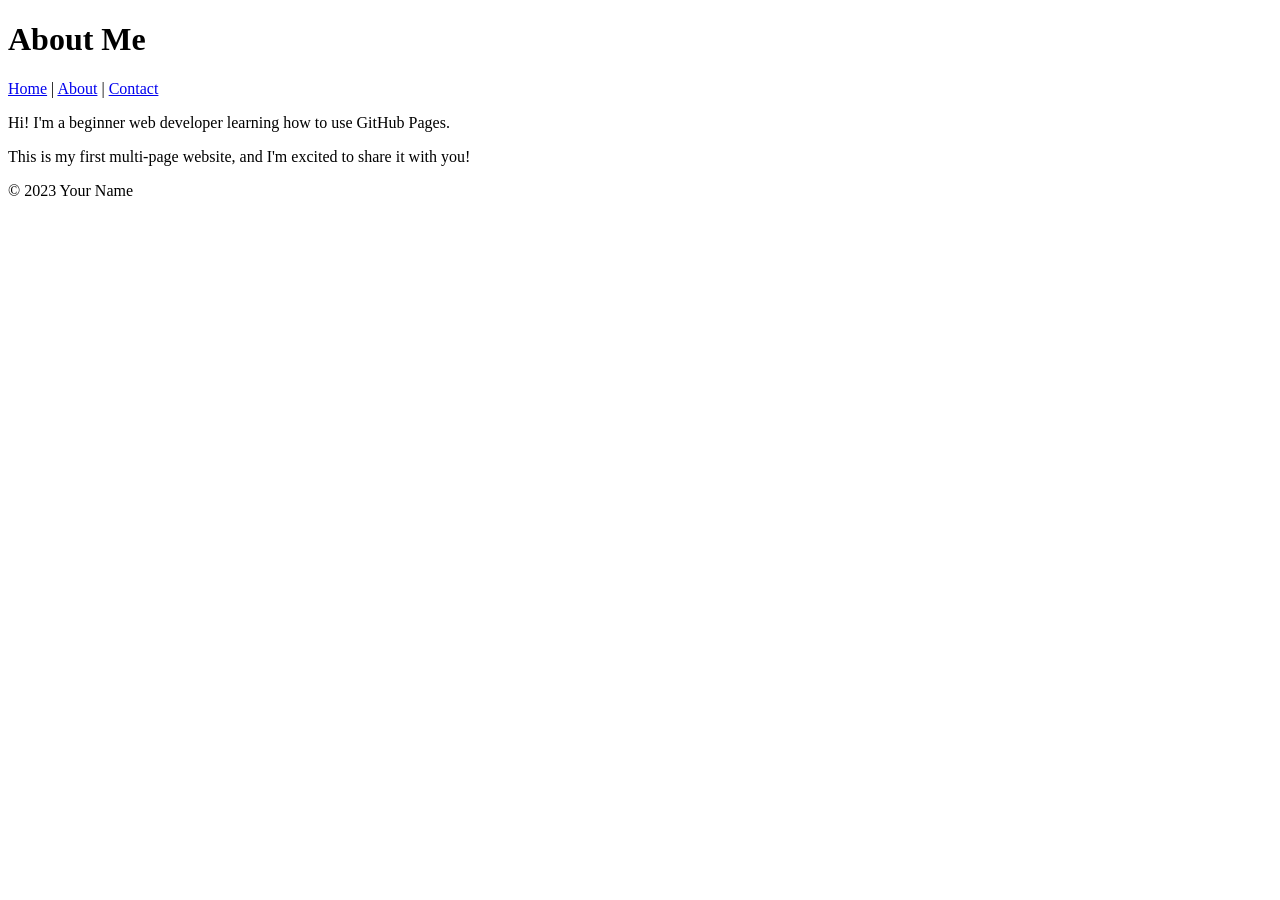
==== about.html @ f78d631c "Added About and Contact pages with navigation" ====
<!DOCTYPE html> 

<html lang="en"> 

<head> 

    <meta charset="UTF-8"> 

    <meta name="viewport" content="width=device-width, initial-scale=1.0"> 

    <title>About Me</title> 

</head> 

<body> 

    <header> 

        <h1>About Me</h1> 

        <nav> 

            <a href="index.html">Home</a> | 

            <a href="about.html">About</a> | 

            <a href="contact.html">Contact</a> 

        </nav> 

    </header> 

 

    <main> 

        <p>Hi! I'm a beginner web developer learning how to use GitHub Pages.</p> 

        <p>This is my first multi-page website, and I'm excited to share it with you!</p> 

    </main> 

 

    <footer> 

        <p>&copy; 2023 Your Name</p> 

    </footer> 

</body> 

</html>
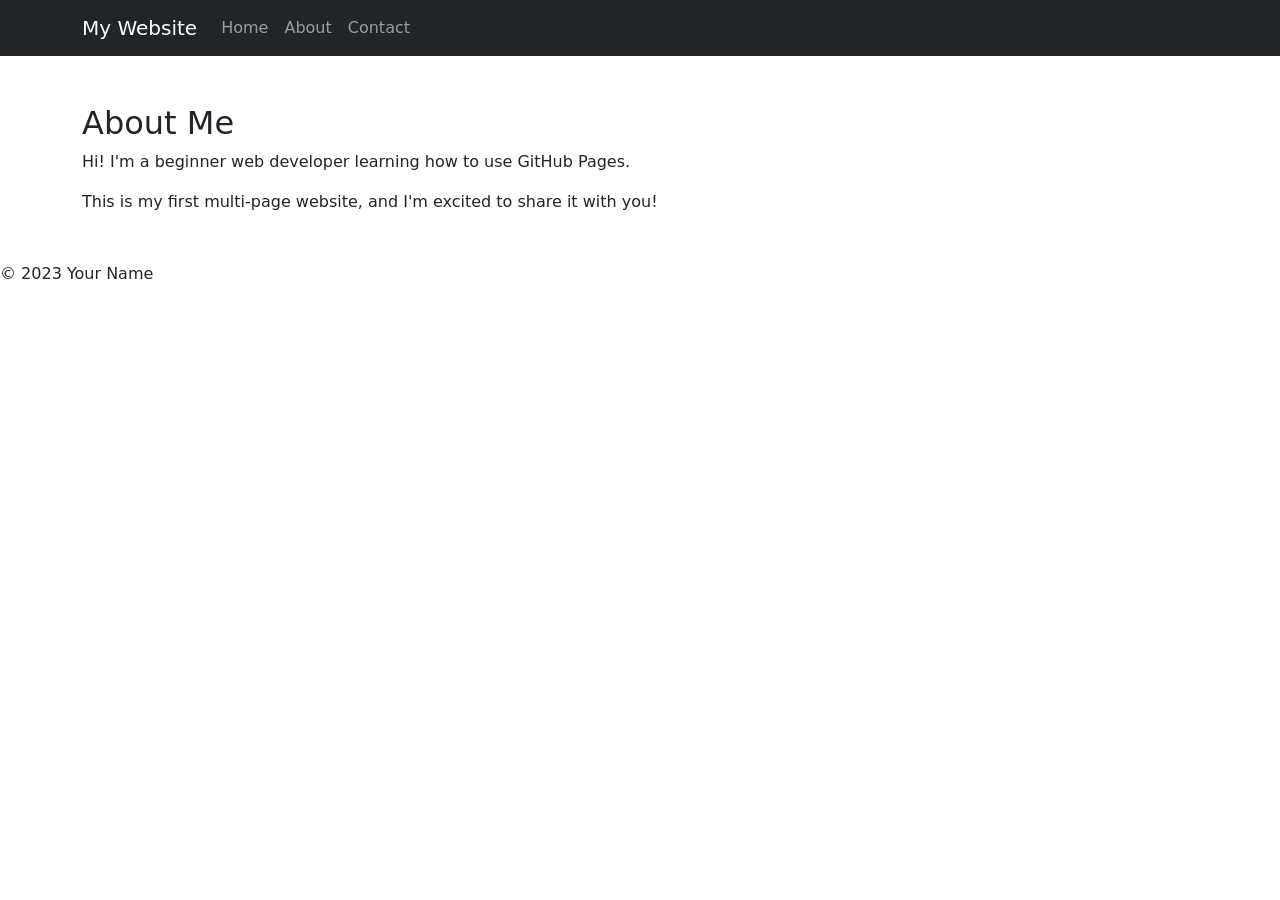
==== commit 3ade9b25: "Added Bootstrap framework for styling and layout" ====
--- a/about.html
+++ b/about.html
@@ -10,34 +10,72 @@
 
     <title>About Me</title> 
 
+<link rel="stylesheet" href="styles.css">
+
+<!-- Bootstrap CSS --> 
+
+<link href="https://cdn.jsdelivr.net/npm/bootstrap@5.3.0/dist/css/bootstrap.min.css" rel="stylesheet"> 
+
 </head> 
 
 <body> 
 
     <header> 
 
-        <h1>About Me</h1> 
+        <nav class="navbar navbar-expand-lg navbar-dark bg-dark"> 
 
-        <nav> 
+        <div class="container"> 
 
-            <a href="index.html">Home</a> | 
+            <a class="navbar-brand" href="index.html">My Website</a> 
 
-            <a href="about.html">About</a> | 
+            <button class="navbar-toggler" type="button" data-bs-toggle="collapse" data-bs-target="#navbarNav"> 
 
-            <a href="contact.html">Contact</a> 
+                <span class="navbar-toggler-icon"></span> 
 
-        </nav> 
+            </button> 
+
+            <div class="collapse navbar-collapse" id="navbarNav"> 
+
+                <ul class="navbar-nav"> 
+
+                    <li class="nav-item"> 
+
+                        <a class="nav-link" href="index.html">Home</a> 
+
+                    </li> 
+
+                    <li class="nav-item"> 
+
+                        <a class="nav-link" href="about.html">About</a> 
+
+                    </li> 
+
+                    <li class="nav-item"> 
+
+                        <a class="nav-link" href="contact.html">Contact</a> 
+
+                    </li> 
+
+                </ul> 
+
+            </div> 
+
+        </div> 
+
+    </nav> 
 
     </header> 
 
  
 
-    <main> 
+    <main class="container my-5"> 
 
-        <p>Hi! I'm a beginner web developer learning how to use GitHub Pages.</p> 
+       <h2>About Me</h2> 
 
-        <p>This is my first multi-page website, and I'm excited to share it with you!</p> 
+       <p>Hi! I'm a beginner web developer learning how to use GitHub Pages.</p> 
 
+       <p>This is my first multi-page website, and I'm excited to share it with you!</p>
+ 
     </main> 
 
  
@@ -48,6 +86,12 @@
 
     </footer> 
 
+<!-- Bootstrap JS and dependencies --> 
+
+<script src="https://cdn.jsdelivr.net/npm/@popperjs/core@2.11.6/dist/umd/popper.min.js"></script> 
+
+<script src="https://cdn.jsdelivr.net/npm/bootstrap@5.3.0/dist/js/bootstrap.min.js"></script> 
+
 </body> 
 
 </html> 
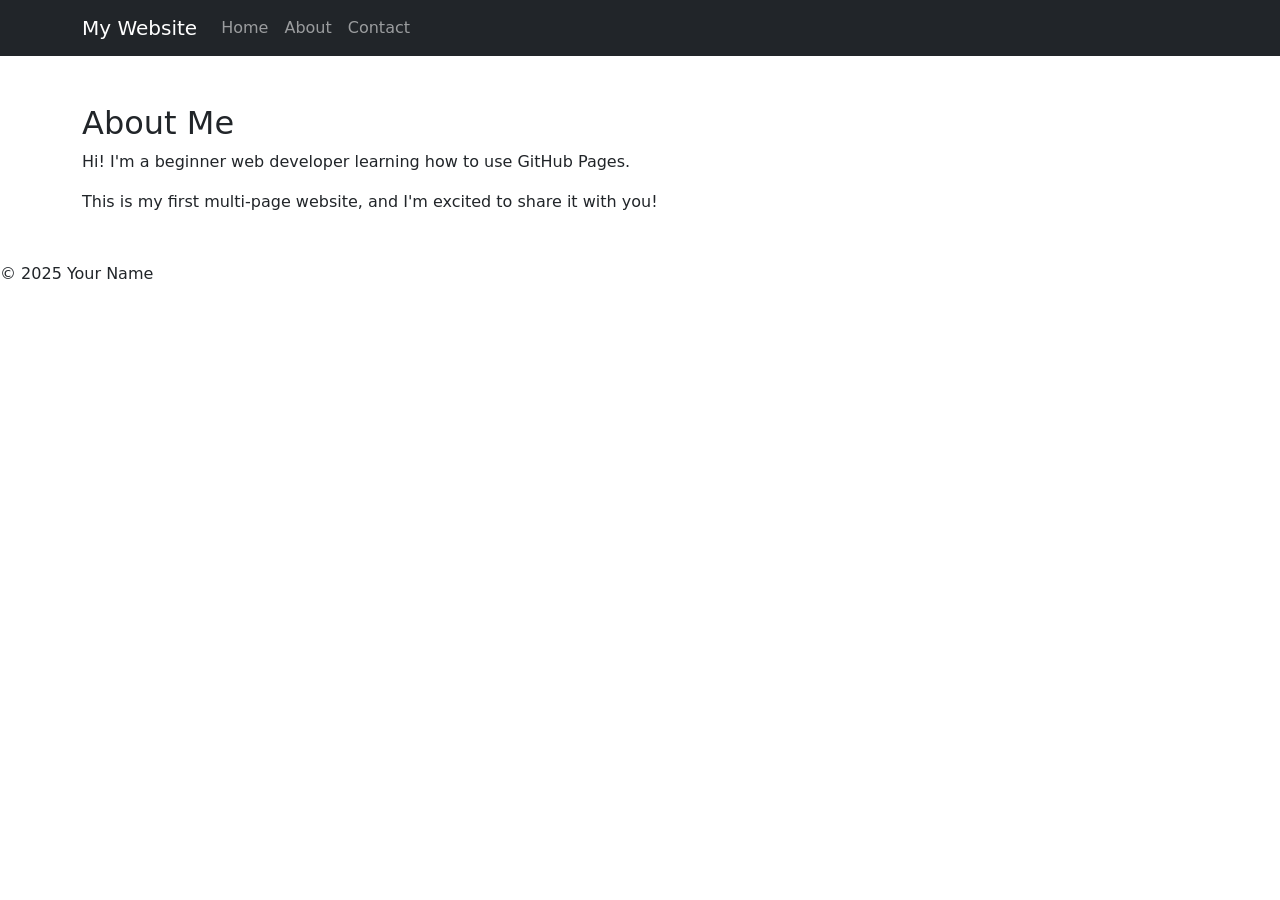
==== commit ca8f17bf: "Added About and Contact pages with navigation" ====
--- a/about.html
+++ b/about.html
@@ -82,7 +82,7 @@
 
     <footer> 
 
-        <p>&copy; 2023 Your Name</p> 
+        <p>&copy; 2025 Your Name</p> 
 
     </footer> 
 
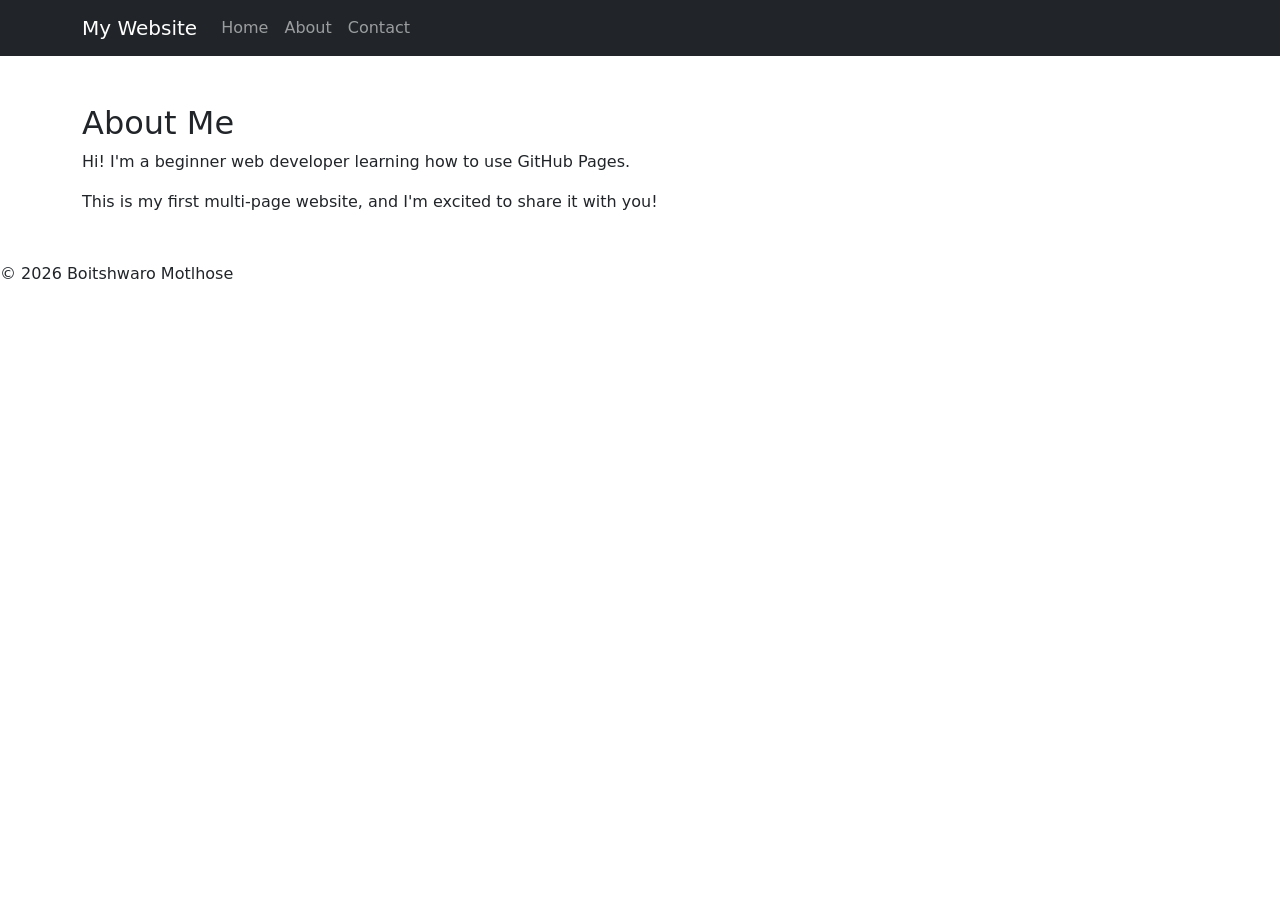
==== commit 1f0e9a5c: "Update about.html" ====
--- a/about.html
+++ b/about.html
@@ -82,7 +82,7 @@
 
     <footer> 
 
-        <p>&copy; 2025 Your Name</p> 
+        <p>&copy; 2026 Boitshwaro Motlhose</p> 
 
     </footer> 
 
@@ -94,4 +94,4 @@
 
 </body> 
 
-</html> +</html> 
